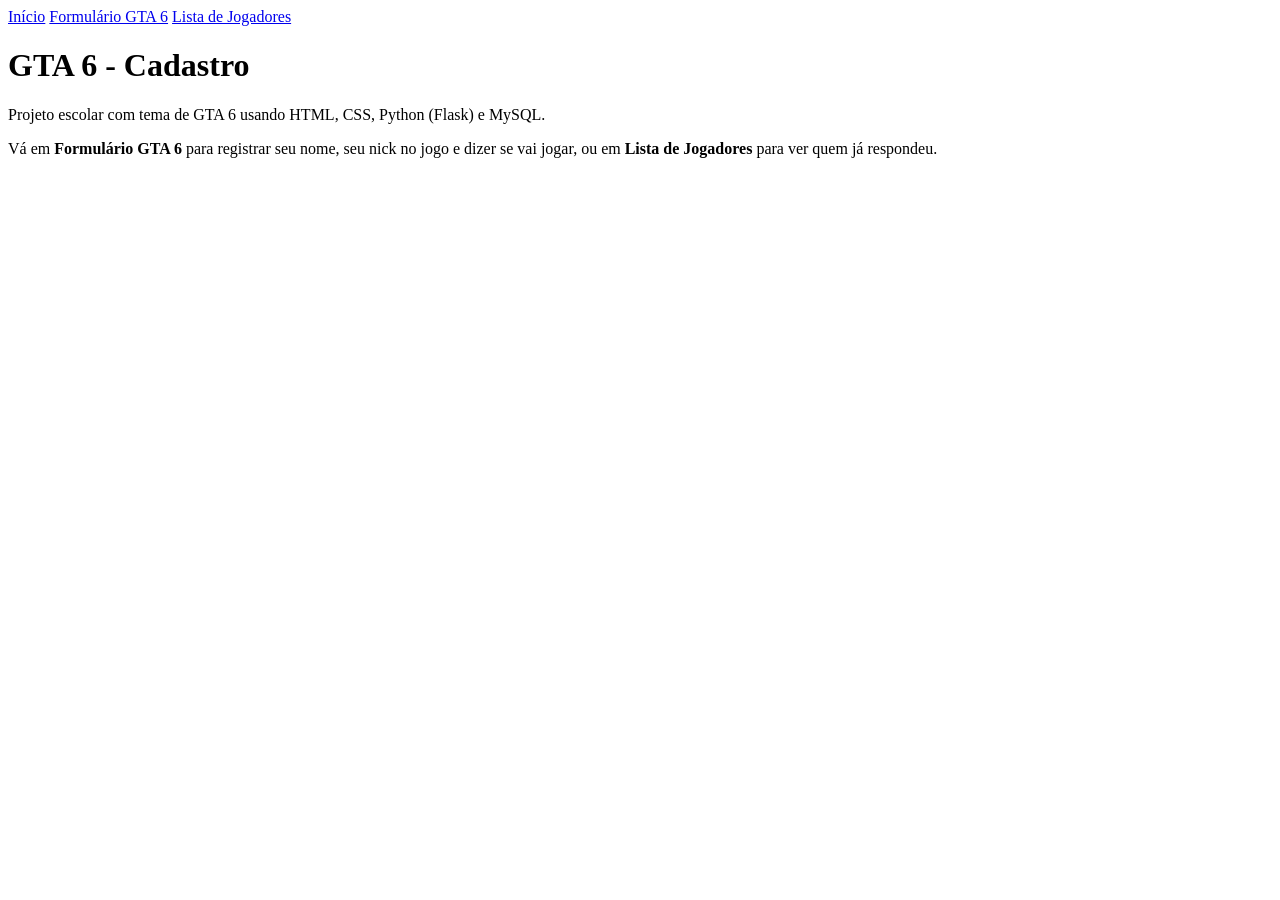
==== gta6/templates/index.html @ 89bd897c "Add files via upload" ====
<!DOCTYPE html>
<html lang="pt-BR">
<head>
    <meta charset="UTF-8">
    <title>GTA 6 - Início</title>
    <link rel="stylesheet" href="{{ url_for('static', filename='estilo.css') }}">
</head>
<body>
    <div class="container">
        <nav>
            <a href="/">Início</a>
            <a href="/formulario">Formulário GTA 6</a>
            <a href="/dados">Lista de Jogadores</a>
        </nav>

        <h1>GTA 6 - Cadastro</h1>
        <p>Projeto escolar com tema de GTA 6 usando HTML, CSS, Python (Flask) e MySQL.</p>
        <p>Vá em <strong>Formulário GTA 6</strong> para registrar seu nome, seu nick no jogo e dizer se vai jogar, ou em <strong>Lista de Jogadores</strong> para ver quem já respondeu.</p>
    </div>
</body>
</html>
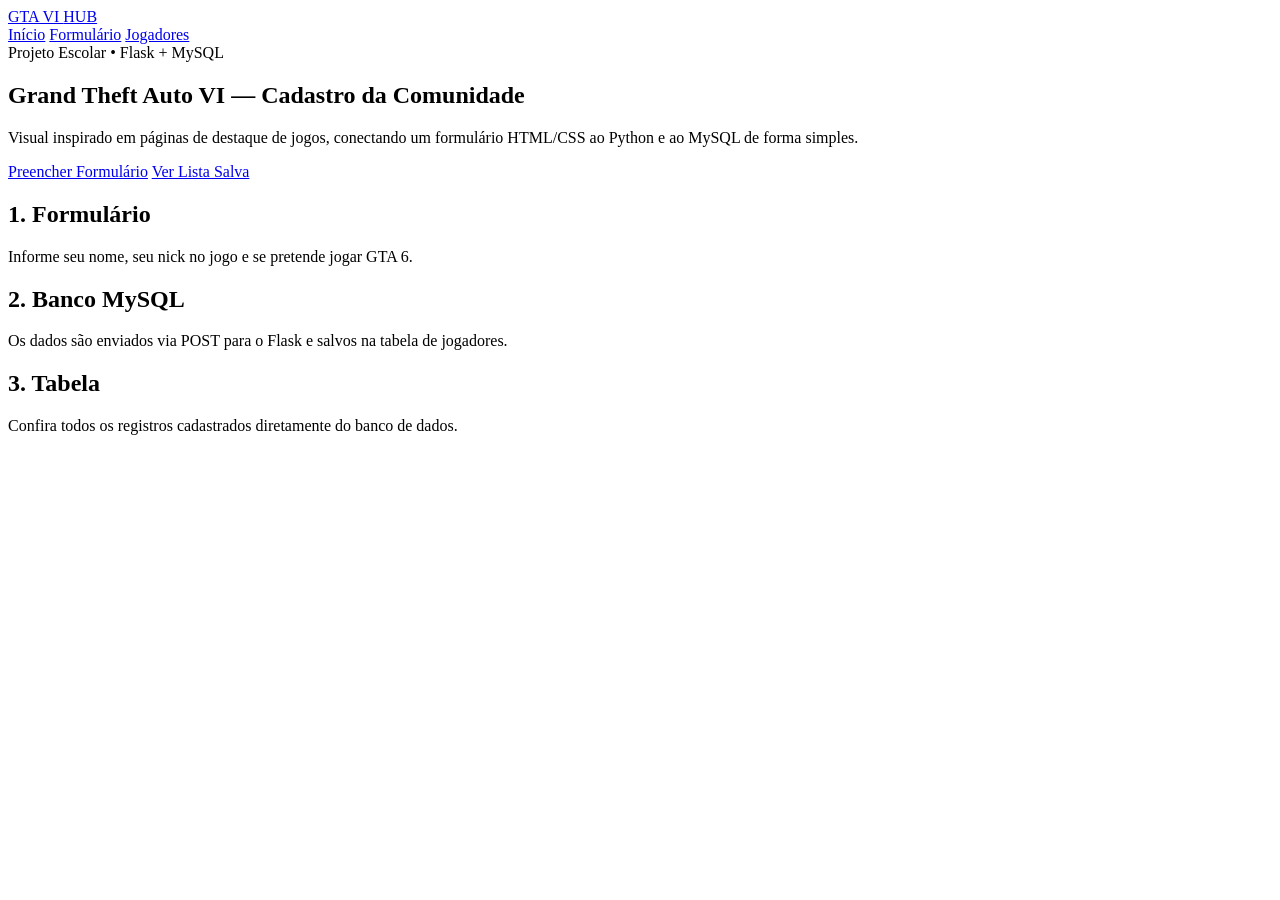
==== commit 9f80ee65: "Add files via upload Site mais bonito." ====
--- a/gta6/templates/index.html
+++ b/gta6/templates/index.html
@@ -2,20 +2,46 @@
 <html lang="pt-BR">
 <head>
     <meta charset="UTF-8">
-    <title>GTA 6 - Início</title>
+    <title>GTA 6 - Vitrine do Projeto</title>
     <link rel="stylesheet" href="{{ url_for('static', filename='estilo.css') }}">
 </head>
 <body>
-    <div class="container">
-        <nav>
-            <a href="/">Início</a>
-            <a href="/formulario">Formulário GTA 6</a>
-            <a href="/dados">Lista de Jogadores</a>
-        </nav>
+    <header class="topbar">
+        <div class="topbar-inner">
+            <a class="brand" href="/">GTA VI <span>HUB</span></a>
+            <nav>
+                <a href="/">Início</a>
+                <a href="/formulario">Formulário</a>
+                <a href="/dados">Jogadores</a>
+            </nav>
+        </div>
+    </header>
 
-        <h1>GTA 6 - Cadastro</h1>
-        <p>Projeto escolar com tema de GTA 6 usando HTML, CSS, Python (Flask) e MySQL.</p>
-        <p>Vá em <strong>Formulário GTA 6</strong> para registrar seu nome, seu nick no jogo e dizer se vai jogar, ou em <strong>Lista de Jogadores</strong> para ver quem já respondeu.</p>
-    </div>
+    <main class="container">
+        <section class="hero">
+            <span class="tag">Projeto Escolar • Flask + MySQL</span>
+            <h1>Grand Theft Auto VI — Cadastro da Comunidade</h1>
+            <p>Visual inspirado em páginas de destaque de jogos, conectando um formulário HTML/CSS ao Python e ao MySQL de forma simples.</p>
+            <div class="acoes">
+                <a class="btn" href="/formulario">Preencher Formulário</a>
+                <a class="btn btn-secundario" href="/dados">Ver Lista Salva</a>
+            </div>
+        </section>
+
+        <section class="grid-cards">
+            <article class="card">
+                <h2>1. Formulário</h2>
+                <p>Informe seu nome, seu nick no jogo e se pretende jogar GTA 6.</p>
+            </article>
+            <article class="card">
+                <h2>2. Banco MySQL</h2>
+                <p>Os dados são enviados via POST para o Flask e salvos na tabela de jogadores.</p>
+            </article>
+            <article class="card">
+                <h2>3. Tabela</h2>
+                <p>Confira todos os registros cadastrados diretamente do banco de dados.</p>
+            </article>
+        </section>
+    </main>
 </body>
 </html>
